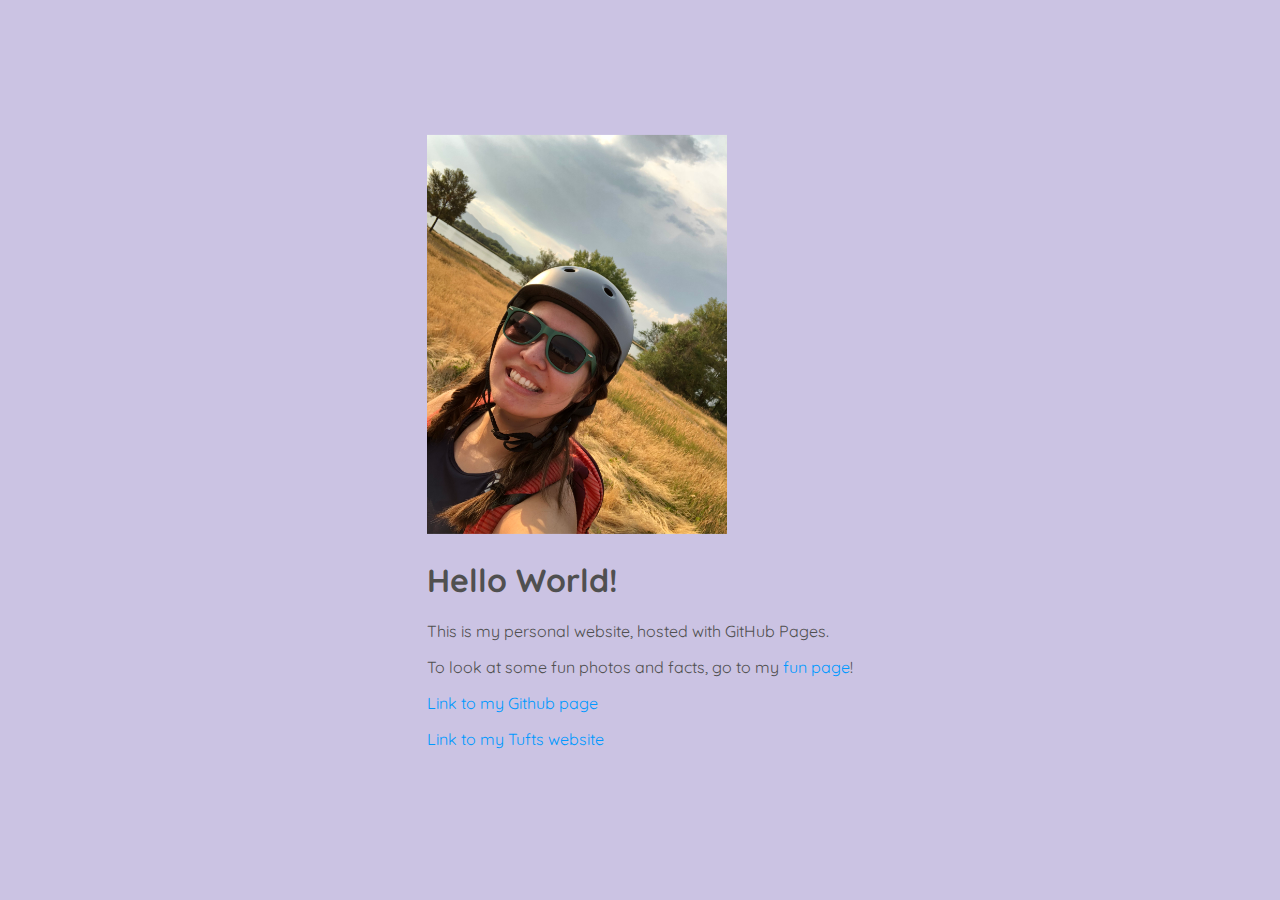
==== index.html @ e6ec7d55 "Update index.html" ====
<!DOCTYPE html>
<html>
  <!-- Note that these are comments -->
  <head>
    <meta charset="utf-8">
    <meta name="viewport" content="width=device-width, initial-scale=1">
    <!-- You can title your website whatever you want -->
    <title>My first website</title>
    <!-- The code below includes your new stylesheet we just created -->
    <link rel="stylesheet" href="main.css">
    <!-- I’m using the font Quicksand from Google, but you can use any other font by grabbing its link here: https://fonts.google.com/ AND updating your stylesheet -->
    <link href="https://fonts.googleapis.com/css?family=Quicksand&display=swap" rel="stylesheet"> 
  </head>
<body>
  <div class="center">
    <img src="colorado.jpg" style="max-width: 300px; max-height: auto; object-fit: scale-down;">
    <!-- The <h1> tag will make the text larger on the screen -->
    <h1>Hello World!</h1>
    <!-- The <p> tag starts a new paragraph (a new line!) -->
    <p>This is my personal website, hosted with GitHub Pages.</p>

    <p>To look at some fun photos and facts, go to my <a href="fun.html">fun page</a>!</p>
    <!-- The <a href="..." tag will let you include a link on your website -->
    <p><a href="https://github.com/ashleysuh">Link to my Github page</a></p>
    <!-- Try updating these links to point to something related to you, like your Twitter, etc. -->
    <p><a href="https://www.eecs.tufts.edu/~asuh/">Link to my Tufts website</a></p>
  </div>
</body>
</html>
---- main.css ----
<style>
  link {
    color: #0099FF;
  }
  a, a:link, a:visited {
    color: #0099FF;
    text-decoration: none;
  }
  a:hover {
    color: #FF9933;
    background-color: #0099FF;
  }
  body {
    background-color: #CBC3E3;
    font-family: 'Quicksand', sans-serif;
    font-size: 16px;
    vertical-align: bottom;
    color: #505050;
  }
/*   .center {
    margin: auto;
    width: 60%;
    padding: 10px;
  } */
  .center {
    position: absolute;
    left: 50%;
    top: 50%;
    transform: translate(-50%, -50%);
/*     border: 5px solid #FFFF00; */
    padding: 10px;
  }
</style>
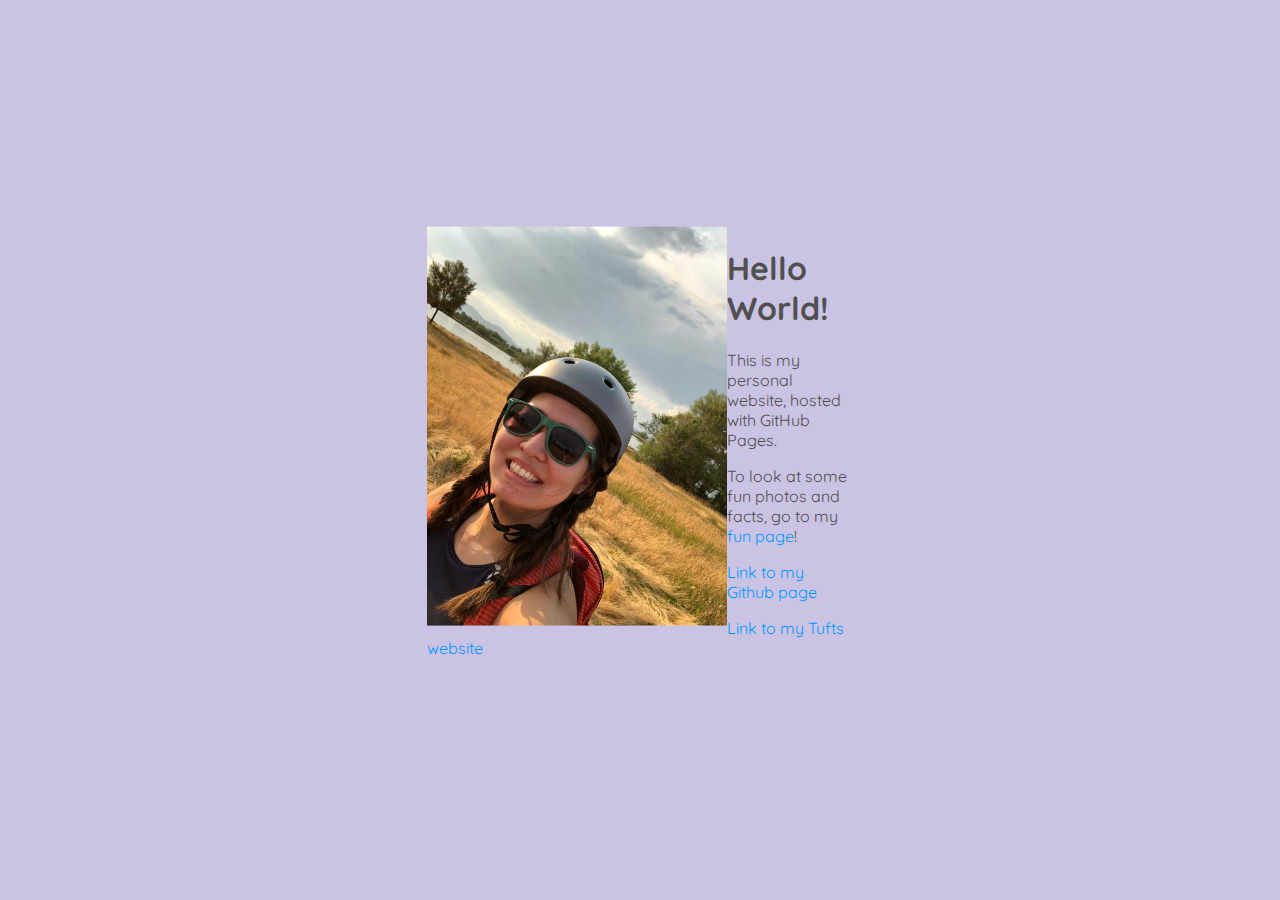
==== commit 8ebad3a3: "Update index.html" ====
--- a/index.html
+++ b/index.html
@@ -13,7 +13,7 @@
   </head>
 <body>
   <div class="center">
-    <img src="colorado.jpg" style="max-width: 300px; max-height: auto; object-fit: scale-down;">
+    <img src="colorado.jpg" style="float: left; max-width: 300px; max-height: auto; object-fit: scale-down;">
     <!-- The <h1> tag will make the text larger on the screen -->
     <h1>Hello World!</h1>
     <!-- The <p> tag starts a new paragraph (a new line!) -->
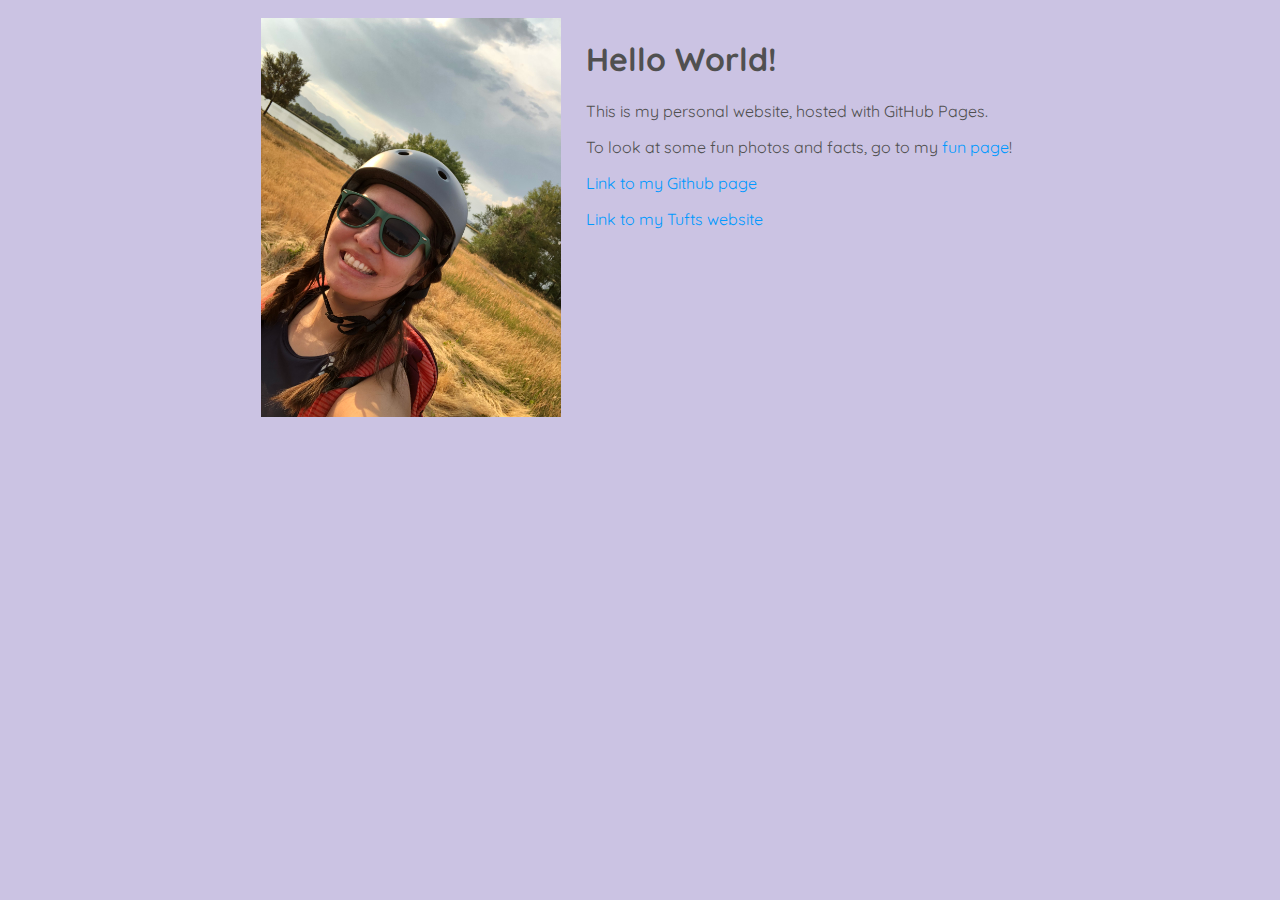
==== commit 52114d9b: "Update index.html" ====
--- a/index.html
+++ b/index.html
@@ -13,7 +13,7 @@
   </head>
 <body>
   <div class="center">
-    <img src="colorado.jpg" style="float: left; max-width: 300px; max-height: auto; object-fit: scale-down;">
+    <img src="colorado.jpg" style="float: left; max-width: 300px; max-height: auto; margin-right:25px; object-fit: scale-down;">
     <!-- The <h1> tag will make the text larger on the screen -->
     <h1>Hello World!</h1>
     <!-- The <p> tag starts a new paragraph (a new line!) -->
--- a/main.css
+++ b/main.css
@@ -17,17 +17,16 @@
     vertical-align: bottom;
     color: #505050;
   }
-/*   .center {
+  .center {
     margin: auto;
     width: 60%;
     padding: 10px;
-  } */
-  .center {
+  }
+/*   .center {
     position: absolute;
     left: 50%;
     top: 50%;
     transform: translate(-50%, -50%);
-/*     border: 5px solid #FFFF00; */
     padding: 10px;
-  }
+  } */
 </style>
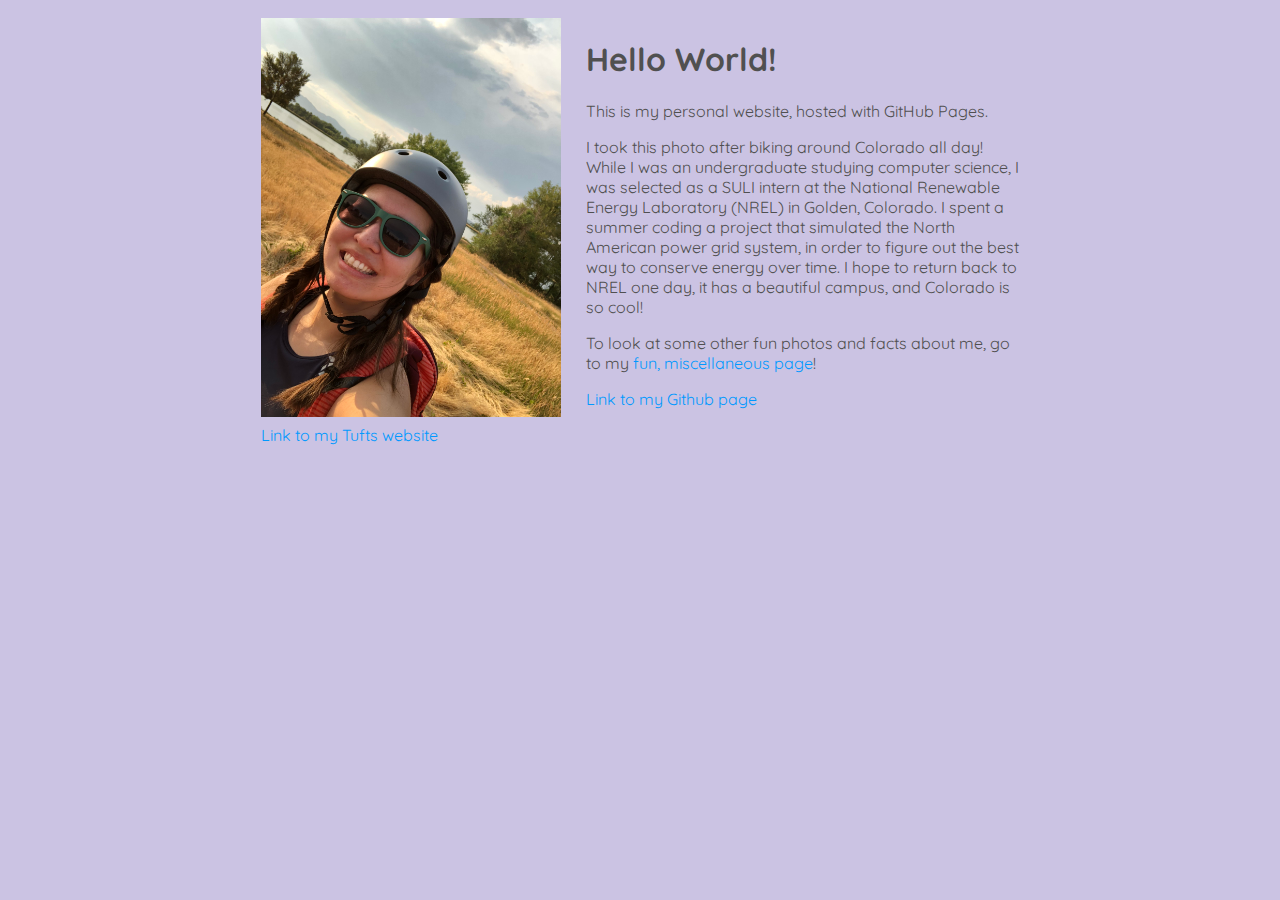
==== commit eec6c816: "Update index.html" ====
--- a/index.html
+++ b/index.html
@@ -18,8 +18,13 @@
     <h1>Hello World!</h1>
     <!-- The <p> tag starts a new paragraph (a new line!) -->
     <p>This is my personal website, hosted with GitHub Pages.</p>
+    
+    <p> I took this photo after biking around Colorado all day! While I was an undergraduate studying computer science, 
+      I was selected as a SULI intern at the National Renewable Energy Laboratory (NREL) in Golden, Colorado. 
+      I spent a summer coding a project that simulated the North American power grid system, in order to figure out 
+      the best way to conserve energy over time. I hope to return back to NREL one day, it has a beautiful campus, and Colorado is so cool!</p>
 
-    <p>To look at some fun photos and facts, go to my <a href="fun.html">fun page</a>!</p>
+    <p>To look at some other fun photos and facts about me, go to my <a href="fun.html">fun, miscellaneous page</a>!</p>
     <!-- The <a href="..." tag will let you include a link on your website -->
     <p><a href="https://github.com/ashleysuh">Link to my Github page</a></p>
     <!-- Try updating these links to point to something related to you, like your Twitter, etc. -->
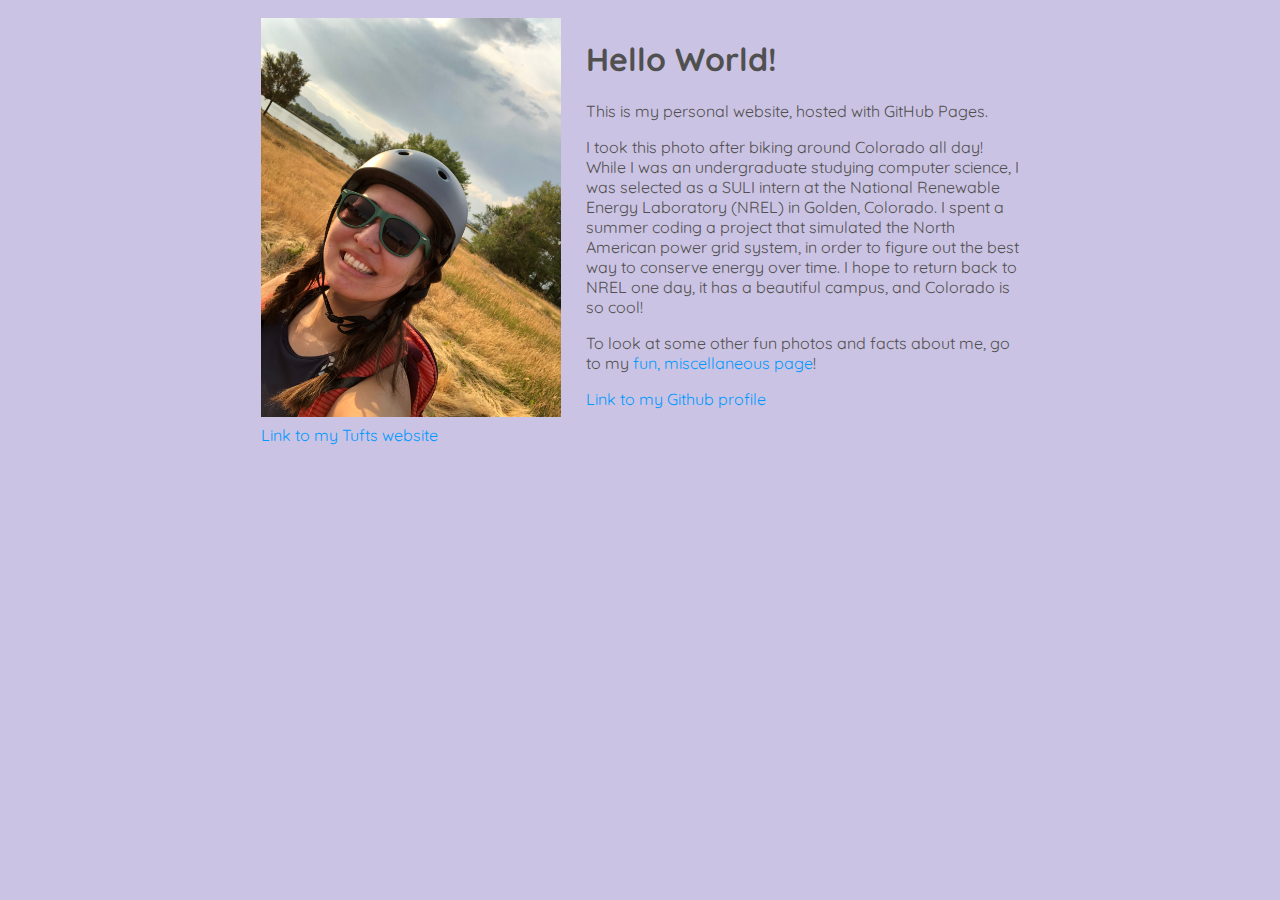
==== commit 64a131ed: "Update index.html" ====
--- a/index.html
+++ b/index.html
@@ -26,7 +26,7 @@
 
     <p>To look at some other fun photos and facts about me, go to my <a href="fun.html">fun, miscellaneous page</a>!</p>
     <!-- The <a href="..." tag will let you include a link on your website -->
-    <p><a href="https://github.com/ashleysuh">Link to my Github page</a></p>
+    <p><a href="https://github.com/ashleysuh">Link to my Github profile</a></p>
     <!-- Try updating these links to point to something related to you, like your Twitter, etc. -->
     <p><a href="https://www.eecs.tufts.edu/~asuh/">Link to my Tufts website</a></p>
   </div>
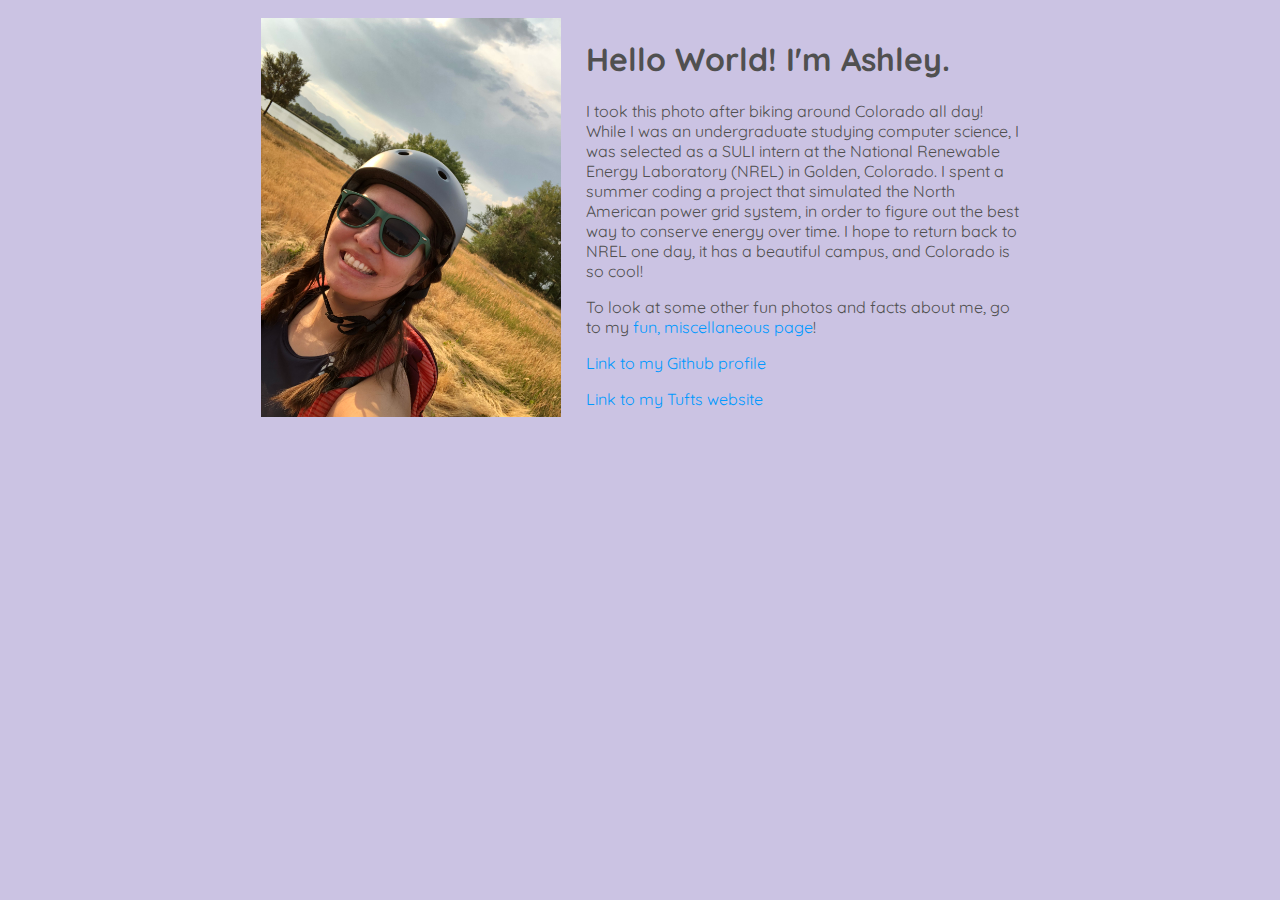
==== commit cebe9d1e: "Update index.html" ====
--- a/index.html
+++ b/index.html
@@ -15,9 +15,9 @@
   <div class="center">
     <img src="colorado.jpg" style="float: left; max-width: 300px; max-height: auto; margin-right:25px; object-fit: scale-down;">
     <!-- The <h1> tag will make the text larger on the screen -->
-    <h1>Hello World!</h1>
+    <h1>Hello World! I'm Ashley.</h1>
     <!-- The <p> tag starts a new paragraph (a new line!) -->
-    <p>This is my personal website, hosted with GitHub Pages.</p>
+<!--     <p>This is my personal website, hosted with GitHub Pages.</p> -->
     
     <p> I took this photo after biking around Colorado all day! While I was an undergraduate studying computer science, 
       I was selected as a SULI intern at the National Renewable Energy Laboratory (NREL) in Golden, Colorado. 
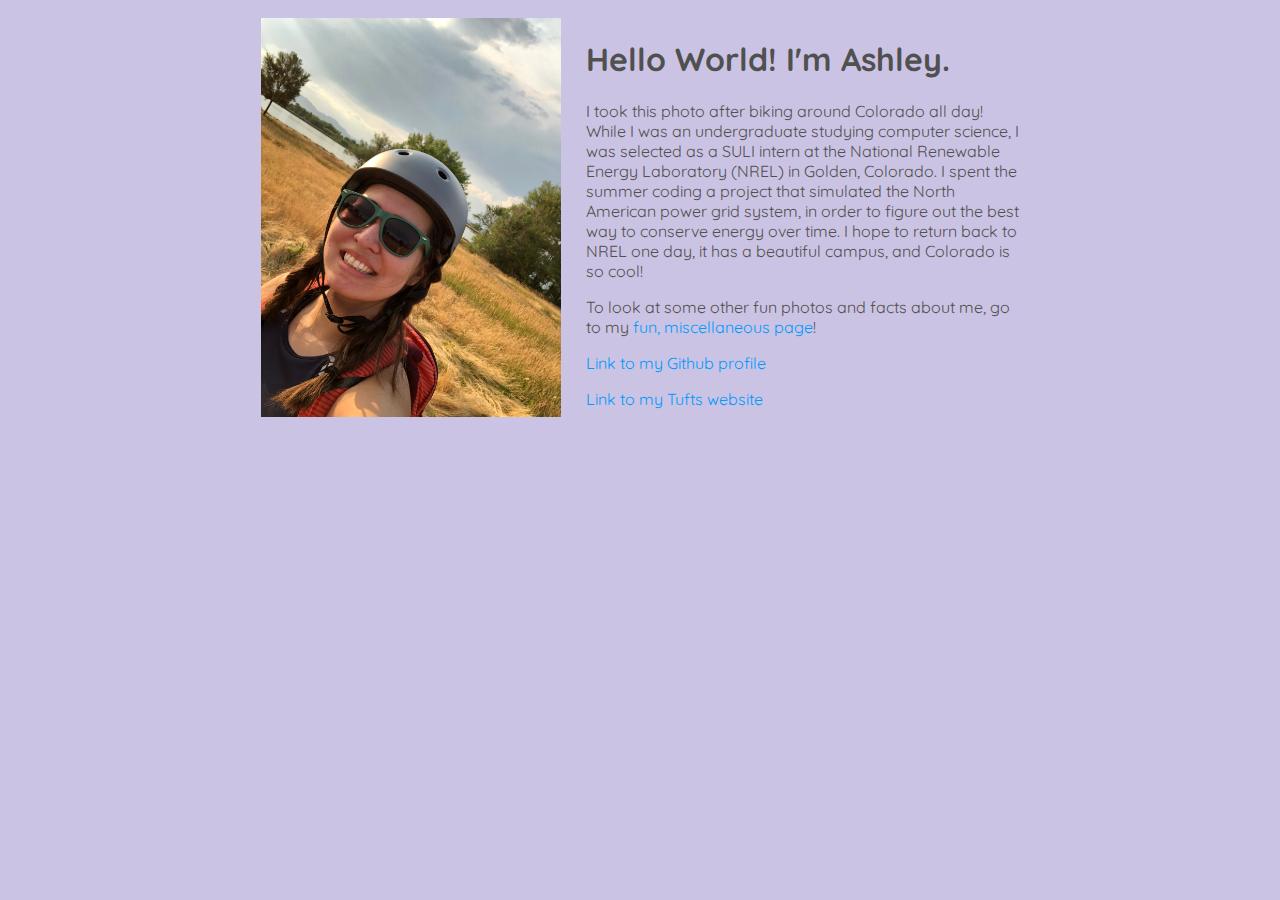
==== commit ddd33818: "Update index.html" ====
--- a/index.html
+++ b/index.html
@@ -21,7 +21,7 @@
     
     <p> I took this photo after biking around Colorado all day! While I was an undergraduate studying computer science, 
       I was selected as a SULI intern at the National Renewable Energy Laboratory (NREL) in Golden, Colorado. 
-      I spent a summer coding a project that simulated the North American power grid system, in order to figure out 
+      I spent the summer coding a project that simulated the North American power grid system, in order to figure out 
       the best way to conserve energy over time. I hope to return back to NREL one day, it has a beautiful campus, and Colorado is so cool!</p>
 
     <p>To look at some other fun photos and facts about me, go to my <a href="fun.html">fun, miscellaneous page</a>!</p>
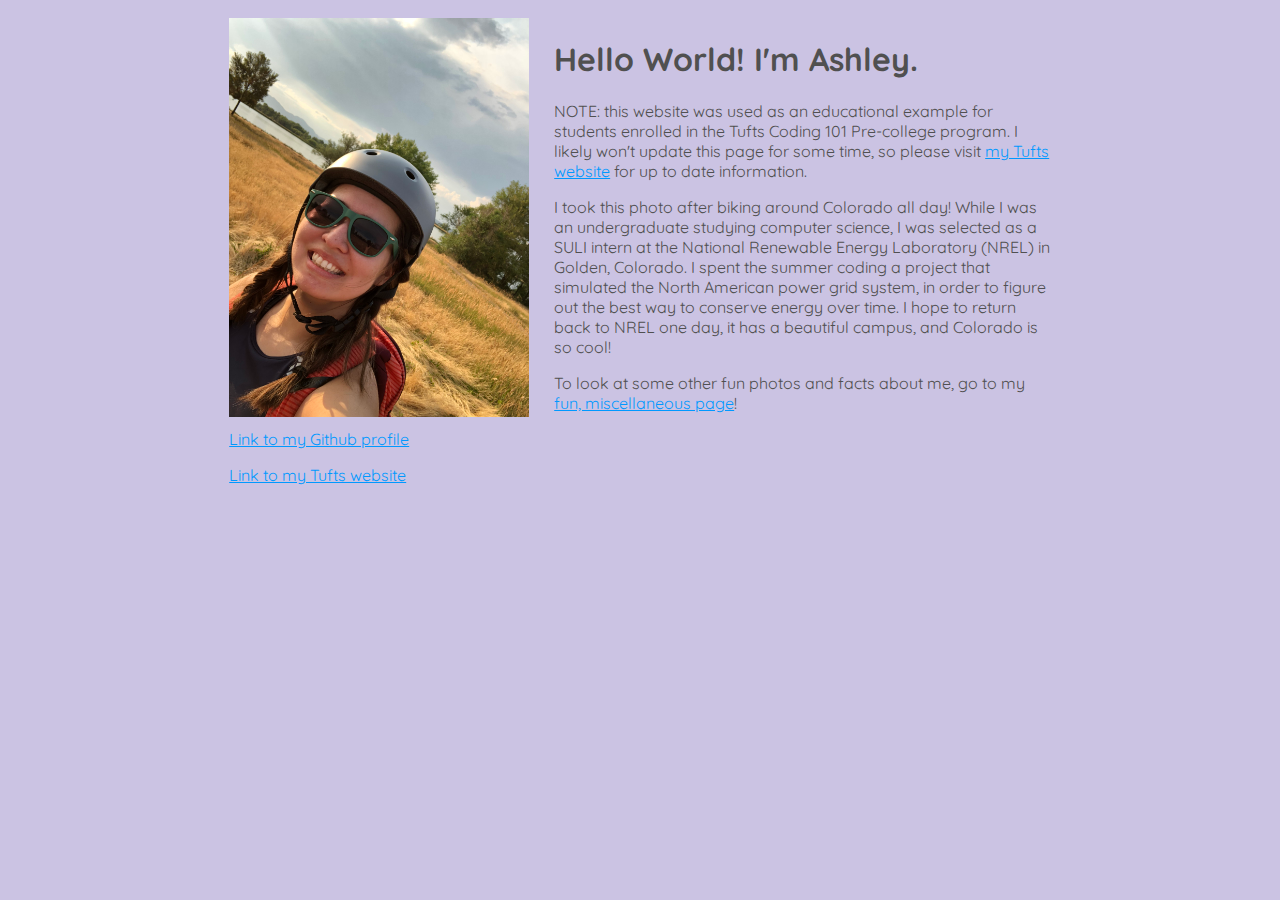
==== commit e31373d9: "Update index.html" ====
--- a/index.html
+++ b/index.html
@@ -19,6 +19,9 @@
     <!-- The <p> tag starts a new paragraph (a new line!) -->
 <!--     <p>This is my personal website, hosted with GitHub Pages.</p> -->
     
+    <p> NOTE: this website was used as an educational example for students enrolled in the Tufts Coding 101 Pre-college program.
+      I likely won't update this page for some time, so please visit <a href="https://www.eecs.tufts.edu/~asuh/">my Tufts website</a> for up to date information.</p>
+    
     <p> I took this photo after biking around Colorado all day! While I was an undergraduate studying computer science, 
       I was selected as a SULI intern at the National Renewable Energy Laboratory (NREL) in Golden, Colorado. 
       I spent the summer coding a project that simulated the North American power grid system, in order to figure out 
--- a/main.css
+++ b/main.css
@@ -1,27 +1,38 @@
 <style>
   link {
+    /* Changes the color of the link URLs on your site */
     color: #0099FF;
   }
   a, a:link, a:visited {
+    /* Changes the color of any link URL that's been visited before */
     color: #0099FF;
-    text-decoration: none;
   }
   a:hover {
+    /* Changes the color of the link URL when you hover over it */
     color: #FF9933;
+    /* Changes the background color of the link URL when you hover over it */
     background-color: #0099FF;
   }
   body {
+    /* Adds a background color to my site, or at least the content between the <body> tags */
     background-color: #CBC3E3;
+    /* If you want to use a different font, make sure you update it here! */
     font-family: 'Quicksand', sans-serif;
+    /* Change the pixel size for your font */
     font-size: 16px;
+    /* Align your text */
     vertical-align: bottom;
+    /* Set the color of the text inside of the <body> tags */
     color: #505050;
   }
+  /* We will use the centering styling here for our <divs>, but it will only work when we use class=center */
   .center {
     margin: auto;
-    width: 60%;
+    width: 65%;
     padding: 10px;
   }
+/* This code would center the content horizontally AND vertically */
+/* You can try commenting out the above "center" code and un-commenting the below code to see the difference */
 /*   .center {
     position: absolute;
     left: 50%;
